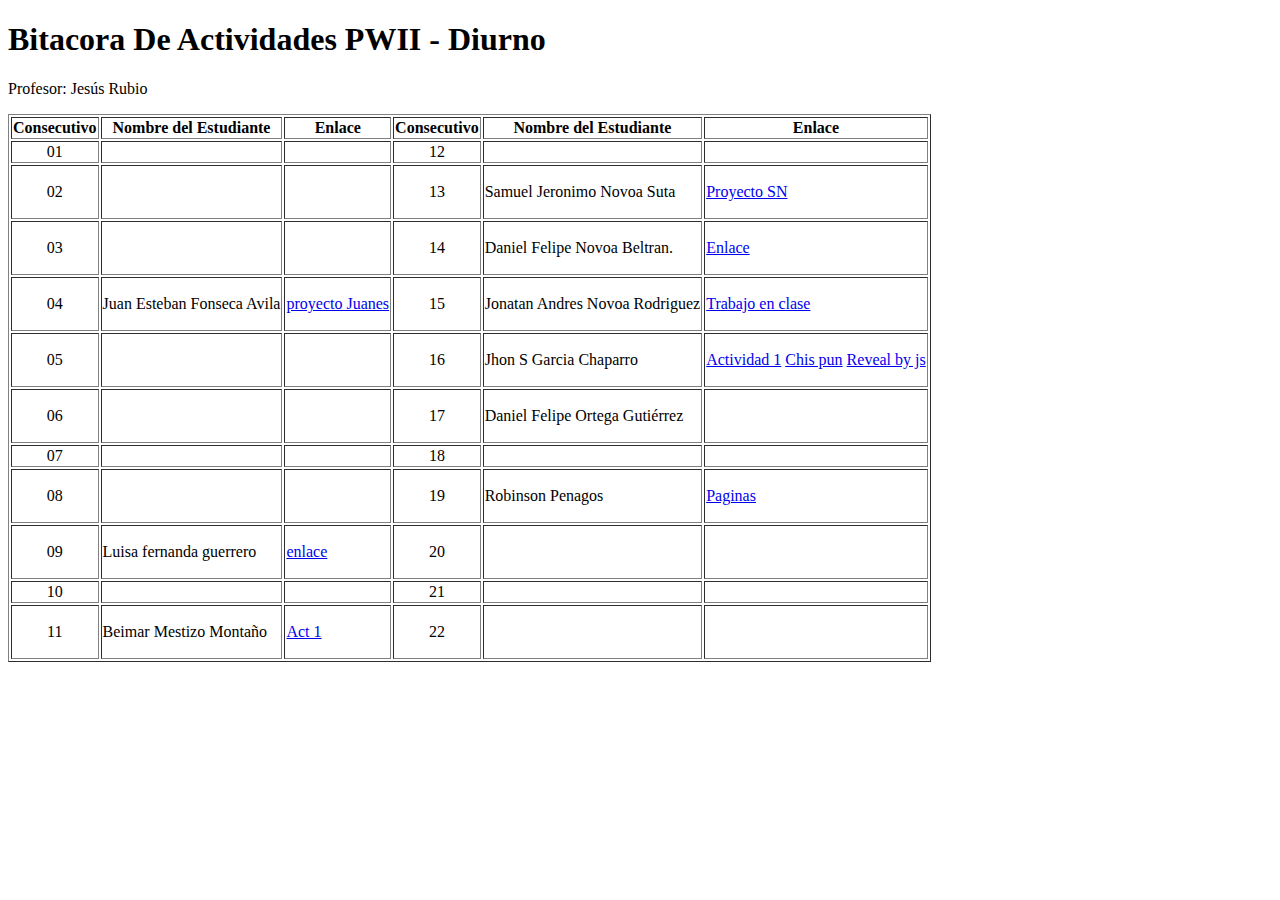
==== index.html @ 25629a34 "add reveals js" ====
<!DOCTYPE html>
<html lang="es">
<head>
  <meta charset="UTF-8">
  <meta name="viewport" content="width=device-width, initial-scale=1.0">
  <meta http-equiv="X-UA-Compatible" content="ie=edge">
    <link
      href="https://fonts.googleapis.com/css?family=Nunito:400,300"
      rel="stylesheet"
      type="text/css"
    />
    <link rel="stylesheet" href="./css/styles.css" />
    <title>Bitacora De Actividades</title>
  </head>
  <body>
    <h1>Bitacora De Actividades PWII - Diurno</h1>
    <p>Profesor: Jesús Rubio</p>
    <table border="1" widht="300">
      <thead>
        <tr>
          <th align="center">Consecutivo</th>
          <th align="center">Nombre del Estudiante</th>
          <th align="center">Enlace</th>
		  <th align="center">Consecutivo</th>
          <th align="center">Nombre del Estudiante</th>
          <th align="center">Enlace</th>
        </tr>
      </thead>
      <tbody>
        <tr>
          <td align="center">01</td>
          <td>
            <p></p>
          </td>
          <td>
            <a
              href=""
              target="_blank"
              ></a
            >
          </td>
          <td align="center">12</td>
          <td>
            <p></p>
          </td>
          <td>
            <a
              href=""
              target="_blank"
              ></a
            >
          </td>
        </tr>

        <tr>
          <td align="center">02</td>
          <td>
            <p></p>
          </td>
          <td>
            <a
              href=""
              target="_blank"
              ></a
            >
          </td>
          <!-- Inicio | Samuel Jeronimo Novoa Suta -->
		  <td align="center">13</td>
          <td>
            <p>Samuel Jeronimo Novoa Suta</p>
          </td>
          <td>
            <a
              href="https://z3r0nvs.github.io/proyect/"
              target="_blank"
              >Proyecto SN</a
            >
          </td>
        </tr>
        <!-- Fin | Samuel Jeronimo Novoa Suta -->
        <tr>
          <td align="center">03</td>
          <td>
            <p></p>
          </td>
          <td>
            <a
              href=""
              target="_blank"
              ></a
            >
          </td>
		  <td align="center">14</td>
          <td>
            <p>Daniel Felipe Novoa Beltran.</p>
          </td>
          <td>
            <a
              href="https://github.com/DNOVOA17/aplicacion.github.io.git"
              target="_blank"
              >Enlace</a
            >
          </td>
		
        </tr>

        <tr>
          <td align="center">04</td>
          <td>
            <p>Juan Esteban Fonseca Avila</p>
          </td>
          <td>
            <a
              href="https://juanesb2f.github.io/primerparcial/"
              target="_blank"
              >proyecto Juanes </a
            >
          </td>
		  <td align="center">15</td>
          <td>
            <p>Jonatan Andres Novoa Rodriguez</p>
          </td>
          <td>
            <a
              href="https://jony24a.github.io/Proyecto-HTML-1/"
              target="_blank"
              >Trabajo en clase</a
            >
          </td>
        </tr>

        <tr>
          <td align="center">05</td>
          <td>
            <p></p>
          </td>
          <td>
            <a
              href=""
              target="_blank"
              ></a
            >
          </td>
		  <td align="center">16</td>
          <td>
            <p>Jhon S Garcia Chaparro</p>
          </td>
          <td>
            <a
              href="https://jhoncetto.github.io/actividaduno.github.io/"
              target="_blank"
              >Actividad 1</a
            >
		<a
              href="https://www.youtube.com/watch?v=79aQXUN_nCE"
              target="_blank"
              >Chis pun</a
            >
		<a
              href="https://soft-rabanadas-f01cf0.netlify.app"
              target="_blank"
              >Reveal by js</a
            >
          </td>
        </tr>

        <tr>
          <td align="center">06</td>
          <td>
            <p></p>
          </td>
          <td>
            <a
              href=""
              target="_blank"
              ></a
            >
          </td>
		  <td align="center">17</td>
          <td>
            <p>Daniel Felipe Ortega Gutiérrez</p>
          </td>
          <td>
            <a
              href="https://danielortgut.github.io/INGWEBPAGE/"
              target="_blank"
              ></a
            >
          </td>
        </tr>

        <tr>
          <td align="center">07</td>
          <td>
            <p></p>
          </td>
          <td>
            <a 
				href="" 
				target="_blank"
              ></a
            >
          </td>
		  <td align="center">18</td>
          <td>
            <p></p>
          </td>
          <td>
            <a
              href=""
              target="_blank"
              ></a
            >
          </td>
        </tr>

        <tr>
          <td align="center">08</td>
          <td>
            <p></p>
          </td>
          <td>
            <a
              href=""
              target="_blank"
              ></a
            >
          </td>
		  <td align="center">19</td>
          <td>
            <p>Robinson Penagos</p>
          </td>
          <td>
            <a
              href="https://robinsonpenagos.github.io/tarea_java_paginas.github.io/"
              target="_blank"
              >Paginas</a
            >
          </td>
        </tr>

        <tr>
          <td align="center">09</td>
          <td>
            <p>Luisa fernanda guerrero </p>
          </td>
          <td>
            <a
              href="https://kleinefer.github.io/actividad_01/"
              target="_blank"
              >enlace</a
            >
          </td>
		  <td align="center">20</td>
          <td>
            <p></p>
          </td>
          <td>
            <a
              href=""
              target="_blank"
              ></a
            >
          </td>
        </tr>

        <tr>
          <td align="center">10</td>
          <td>
            <p></p>
          </td>
          <td>
            <a
              href=""
              target="_blank"
              ></a
            >
          </td>
		  <td align="center">21</td>
          <td>
            <p></p>
          </td>
          <td>
            <a
              href=""
              target="_blank"
              ></a
            >
          </td>
        </tr>

        
        <tr>
          <td align="center">11</td>
          <td>
            <p>Beimar Mestizo Montaño</p>
          </td>
          <td>
            <a
              href="https://b3im4r.github.io/Proyecto_1/"
              target="_blank"
              >Act 1</a
            >
          </td>
		  <td align="center">22</td>
          <td>
            <p></p>
          </td>
          <td>
            <a
              href=""
              target="_blank"
              ></a
            >
          </td>
        </tr>
      </tbody>
    </table>
  </body>
</html>
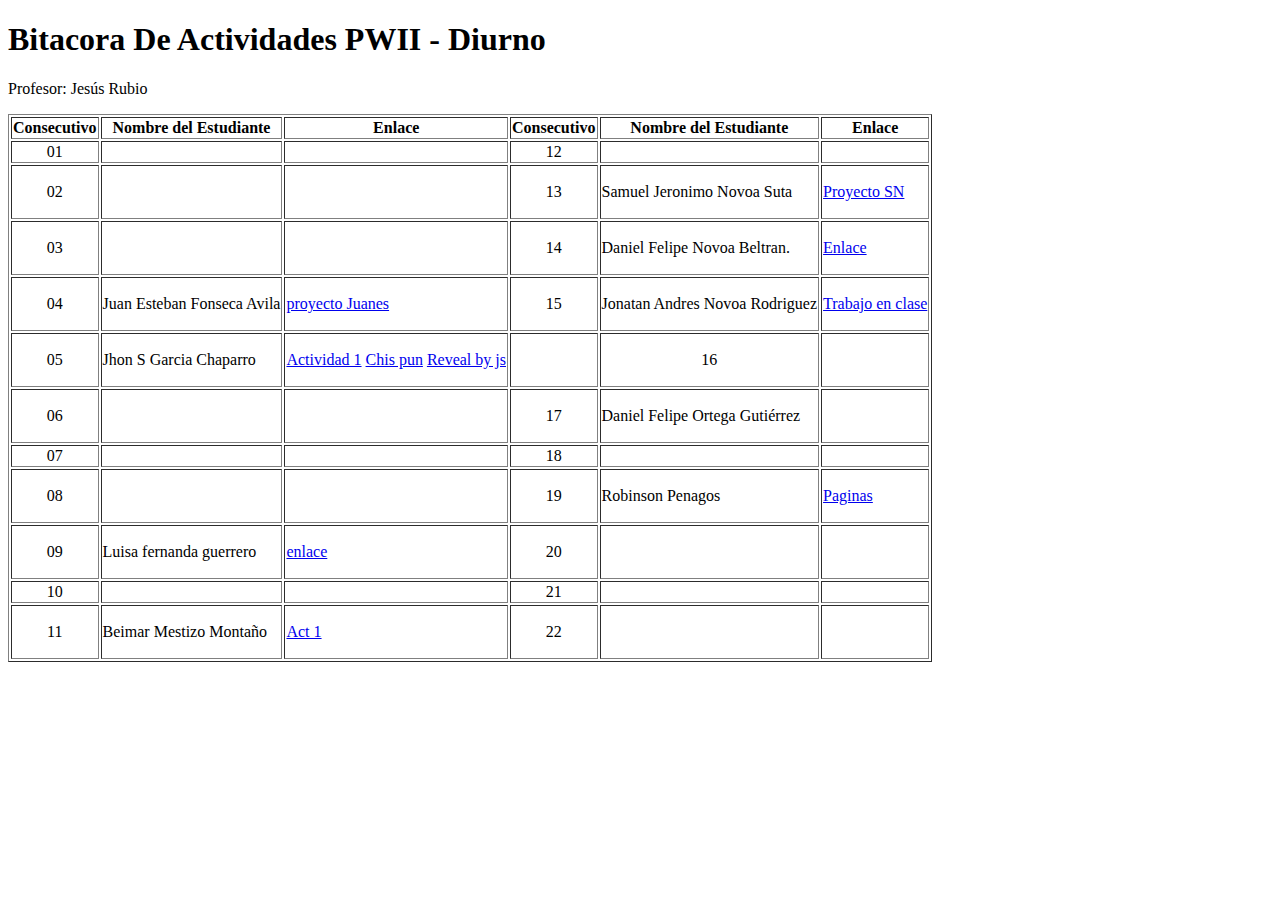
==== commit c2f2b51c: "change number 16 of 5" ====
--- a/index.html
+++ b/index.html
@@ -132,18 +132,7 @@
         <tr>
           <td align="center">05</td>
           <td>
-            <p></p>
-          </td>
-          <td>
-            <a
-              href=""
-              target="_blank"
-              ></a
-            >
-          </td>
-		  <td align="center">16</td>
-          <td>
-            <p>Jhon S Garcia Chaparro</p>
+          <p>Jhon S Garcia Chaparro</p>
           </td>
           <td>
             <a
@@ -161,6 +150,16 @@
               target="_blank"
               >Reveal by js</a
             >
+          </td>
+          <td>
+            <a
+              href=""
+              target="_blank"
+              ></a
+            >
+          </td>
+		  <td align="center">16</td>
+          <td>
           </td>
         </tr>
 
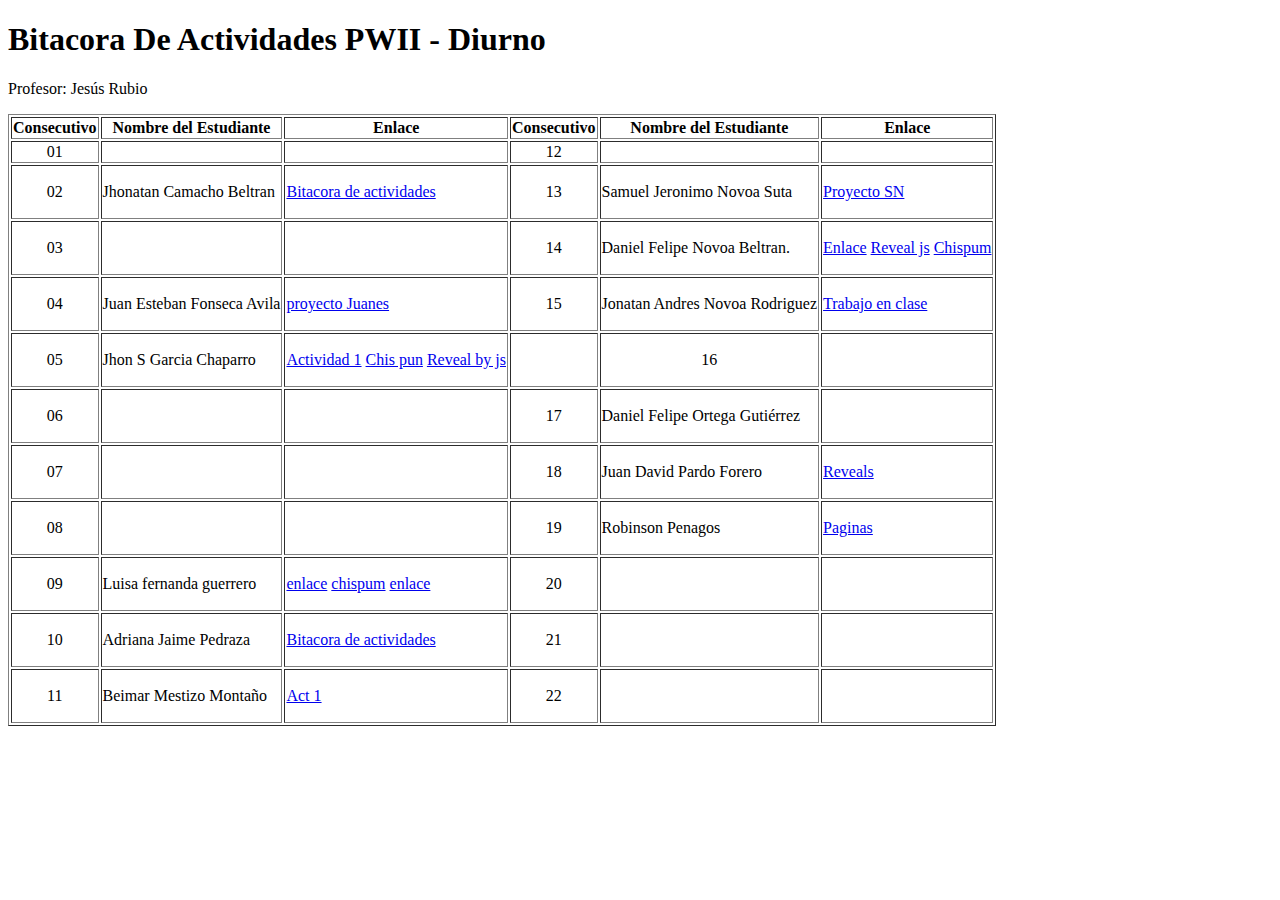
==== commit 5be1a0f1: "18-Edit2" ====
--- a/index.html
+++ b/index.html
@@ -55,13 +55,13 @@
         <tr>
           <td align="center">02</td>
           <td>
-            <p></p>
-          </td>
-          <td>
-            <a
-              href=""
-              target="_blank"
-              ></a
+            <p>Jhonatan Camacho Beltran</p>
+          </td>
+          <td>
+            <a
+              href="https://jhonatanc11.github.io/trabajoparcial.github.io-gh-pages/"
+              target="_blank"
+              >Bitacora de actividades</a
             >
           </td>
           <!-- Inicio | Samuel Jeronimo Novoa Suta -->
@@ -99,6 +99,16 @@
               href="https://github.com/DNOVOA17/aplicacion.github.io.git"
               target="_blank"
               >Enlace</a
+            >
+		  <a
+              href="https://stellar-praline-880aba.netlify.app/"
+              target="_blank"
+              >Reveal js</a
+            >
+		    <a
+              href="https://youtu.be/g0TRoIOf6zE"
+              target="_blank"
+              >Chispum</a
             >
           </td>
 		
@@ -202,13 +212,13 @@
           </td>
 		  <td align="center">18</td>
           <td>
-            <p></p>
-          </td>
-          <td>
-            <a
-              href=""
-              target="_blank"
-              ></a
+            <p>Juan David Pardo Forero</p>
+          </td>
+          <td>
+            <a
+              href="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"
+              target="_blank"
+              >Reveals</a
             >
           </td>
         </tr>
@@ -249,6 +259,16 @@
               target="_blank"
               >enlace</a
             >
+		   <a
+              href="https://www.youtube.com/watch?v=I3_B6EvBGVk"
+              target="_blank"
+              >chispum</a
+            >
+		   <a
+              href="https://kleinefer.github.io/reveals.js.github.io/"
+              target="_blank"
+              >enlace</a
+            >
           </td>
 		  <td align="center">20</td>
           <td>
@@ -266,13 +286,13 @@
         <tr>
           <td align="center">10</td>
           <td>
-            <p></p>
-          </td>
-          <td>
-            <a
-              href=""
-              target="_blank"
-              ></a
+            <p>Adriana Jaime Pedraza</p>
+          </td>
+          <td>
+            <a
+              href="https://adrijp10.github.io/actividad_01-main/"
+              target="_blank"
+              >Bitacora de actividades</a
             >
           </td>
 		  <td align="center">21</td>
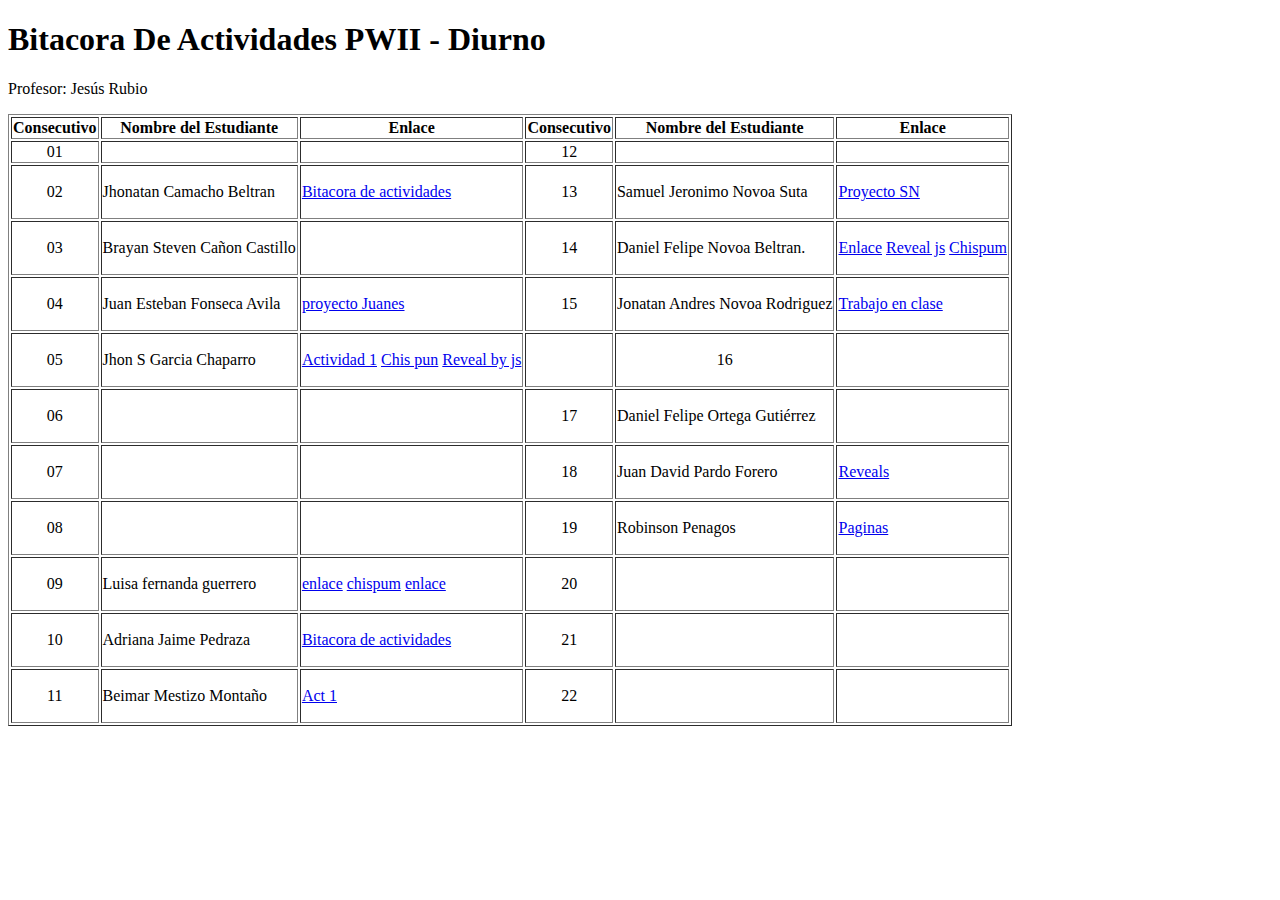
==== commit d1390c8a: "update index" ====
--- a/index.html
+++ b/index.html
@@ -81,11 +81,16 @@
         <tr>
           <td align="center">03</td>
           <td>
-            <p></p>
-          </td>
-          <td>
-            <a
-              href=""
+            <p>Brayan Steven Cañon Castillo</p>
+          </td>
+          <td>
+            <a
+              href="https://youtu.be/TgNOGjz6gGo"
+              target="_blank"
+              ></a
+            >
+		  <a
+              href="https://illustrious-cheesecake-7e30b1.netlify.app/"
               target="_blank"
               ></a
             >
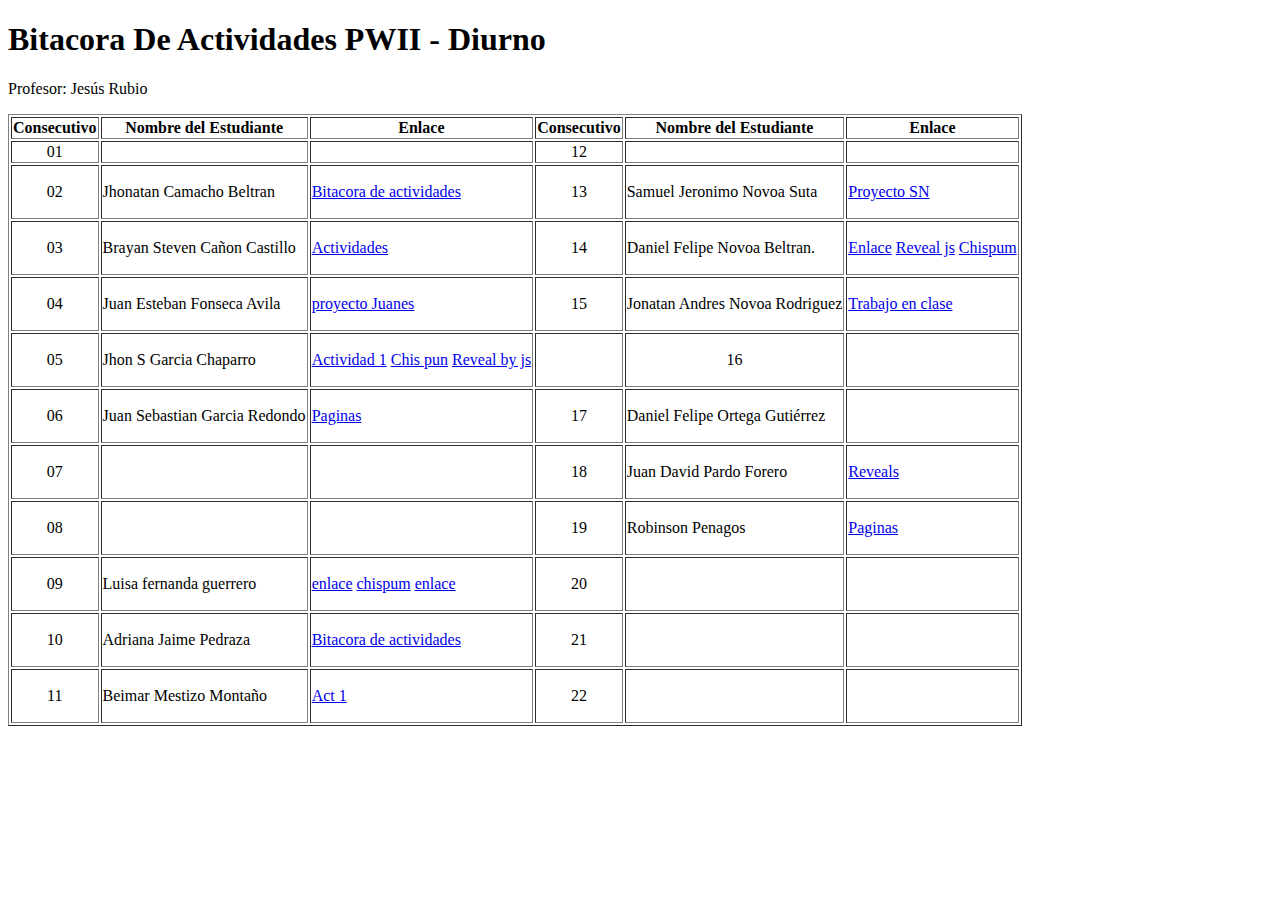
==== commit 1d74d828: "Added my page" ====
--- a/index.html
+++ b/index.html
@@ -85,9 +85,9 @@
           </td>
           <td>
             <a
-              href="https://youtu.be/TgNOGjz6gGo"
-              target="_blank"
-              ></a
+              href="https://brayan9911.github.io/actividad/"
+              target="_blank"
+              >Actividades</a
             >
 		  <a
               href="https://illustrious-cheesecake-7e30b1.netlify.app/"
@@ -181,13 +181,13 @@
         <tr>
           <td align="center">06</td>
           <td>
-            <p></p>
-          </td>
-          <td>
-            <a
-              href=""
-              target="_blank"
-              ></a
+            <p>Juan Sebastian Garcia Redondo</p>
+          </td>
+          <td>
+            <a
+              href="https://sebaxsus.github.io/ingwep2/"
+              target="_blank"
+              >Paginas</a
             >
           </td>
 		  <td align="center">17</td>
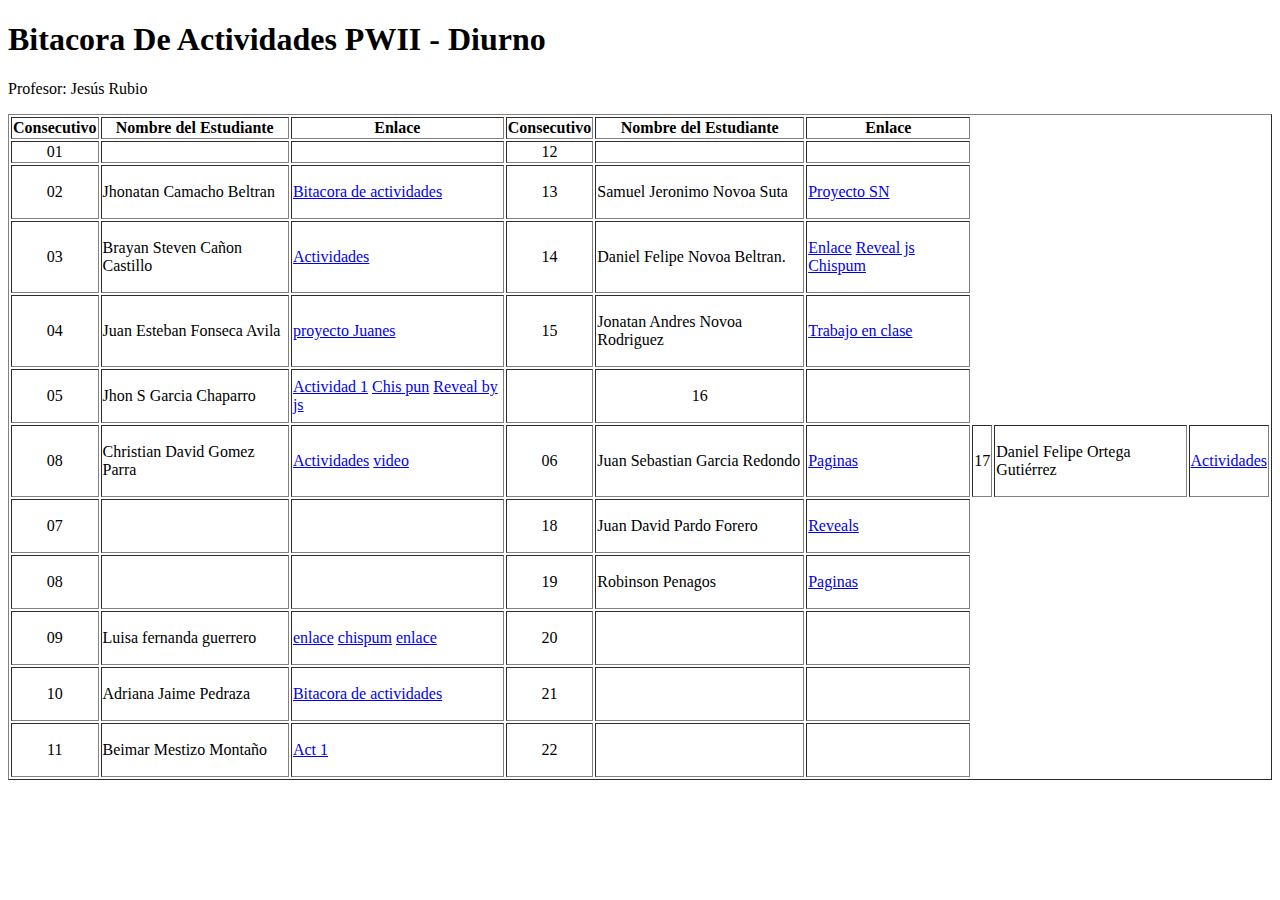
==== commit d985f180: "Cambio Daniel Ortega" ====
--- a/index.html
+++ b/index.html
@@ -87,6 +87,10 @@
             <a
               href="https://brayan9911.github.io/actividad/"
               target="_blank"
+	       
+	       
+	       https://dago456.github.io/reveal.js-master.github.io/
+	       
               >Actividades</a
             >
 		  <a
@@ -179,6 +183,19 @@
         </tr>
 
         <tr>
+          <td align="center">08</td>
+          <td>
+            <p>Christian David Gomez Parra</p>
+          </td>
+          <td>
+            <a
+              href="https://dago456.github.io/reveal.js-master.github.io/"
+              target="_blank">Actividades</a>
+		  <a
+              href="https://yputu.be/8EkWBnUykpk"
+              target="_blank"
+              >video</a
+            >
           <td align="center">06</td>
           <td>
             <p>Juan Sebastian Garcia Redondo</p>
@@ -198,7 +215,7 @@
             <a
               href="https://danielortgut.github.io/INGWEBPAGE/"
               target="_blank"
-              ></a
+              >Actividades</a
             >
           </td>
         </tr>
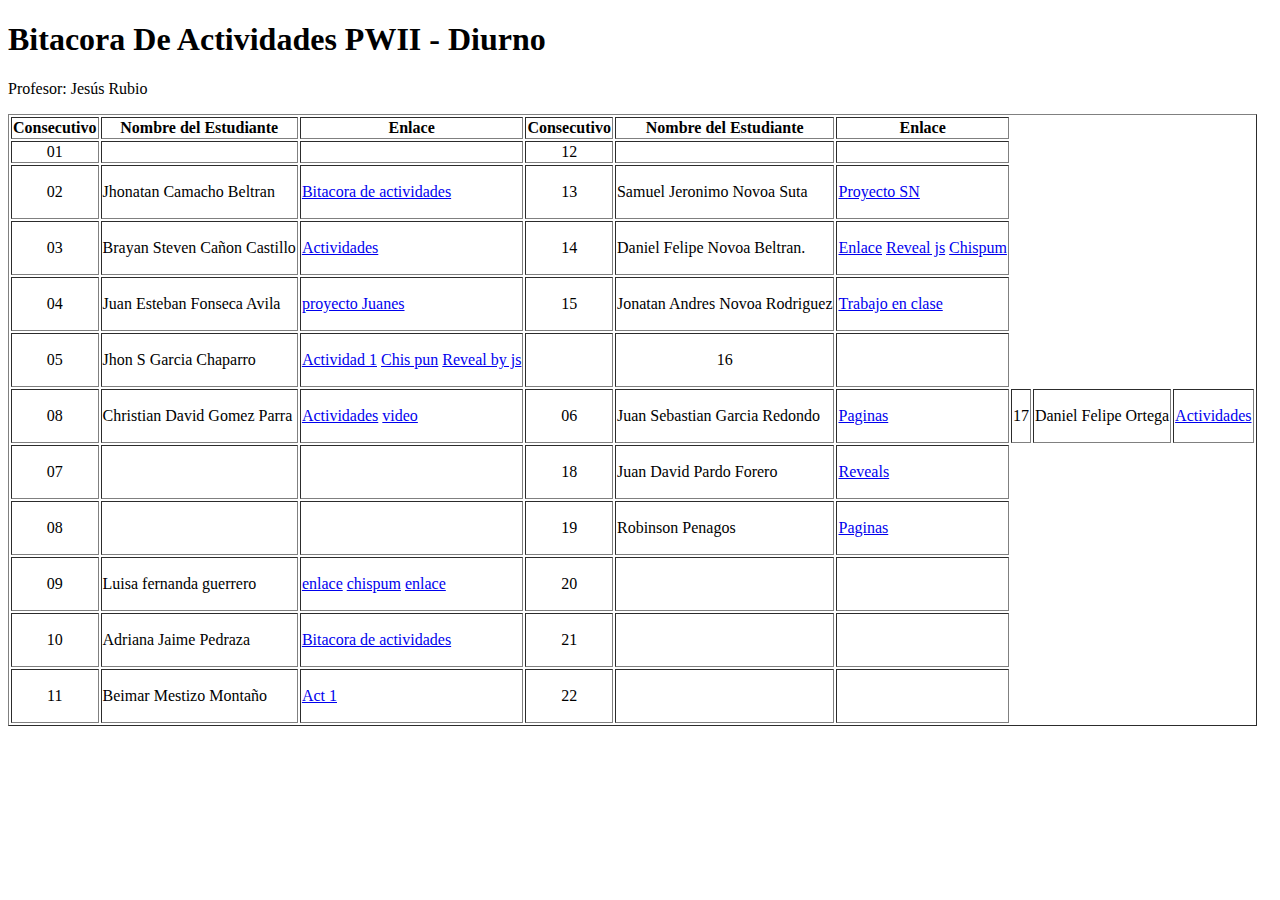
==== commit 12b31a85: "cambio daniel" ====
--- a/index.html
+++ b/index.html
@@ -207,9 +207,9 @@
               >Paginas</a
             >
           </td>
-		  <td align="center">17</td>
-          <td>
-            <p>Daniel Felipe Ortega Gutiérrez</p>
+          <td align="center">17</td>
+          <td>
+            <p>Daniel Felipe Ortega</p>
           </td>
           <td>
             <a
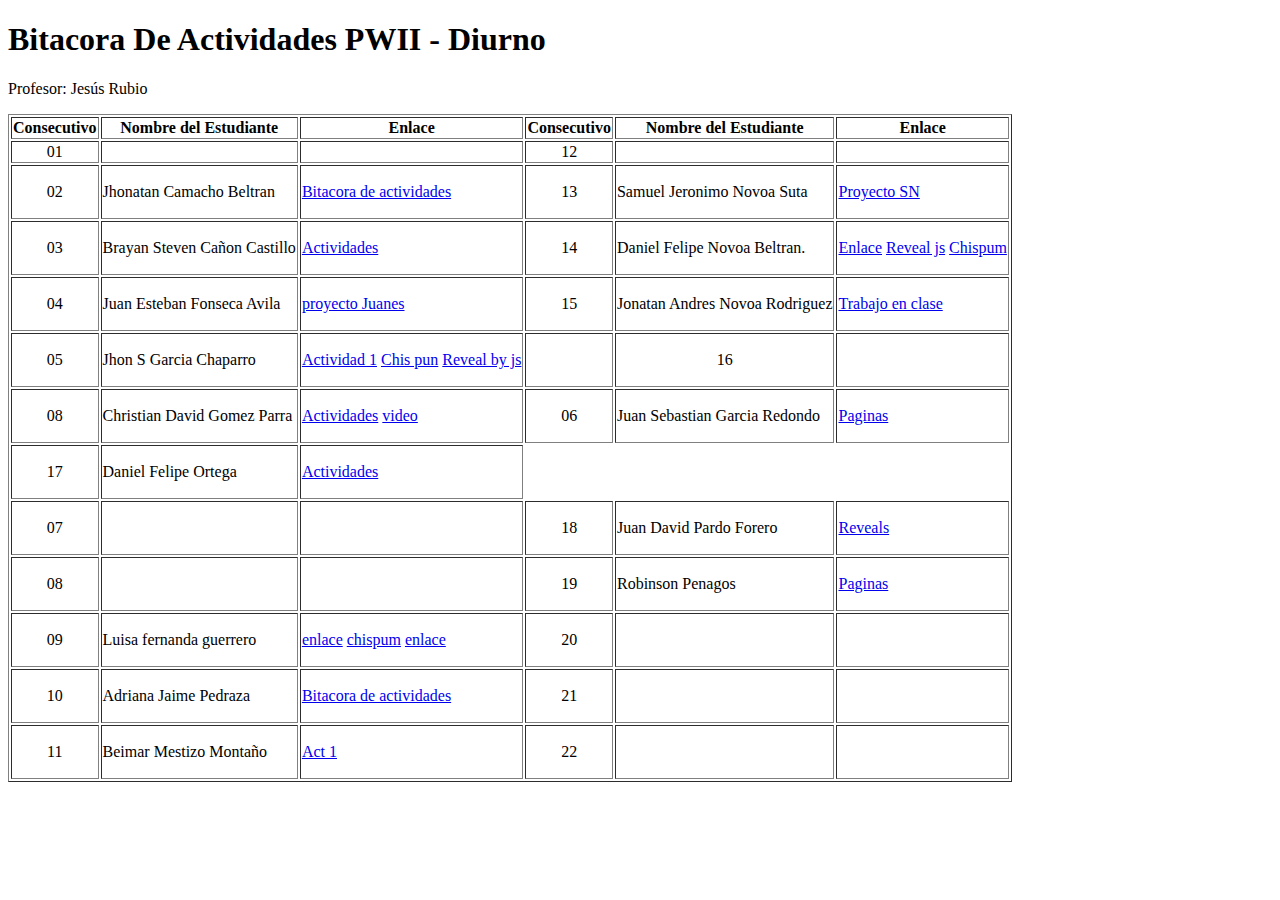
==== commit 25faee65: "cambio daniel" ====
--- a/index.html
+++ b/index.html
@@ -207,6 +207,8 @@
               >Paginas</a
             >
           </td>
+
+        <tr>
           <td align="center">17</td>
           <td>
             <p>Daniel Felipe Ortega</p>
